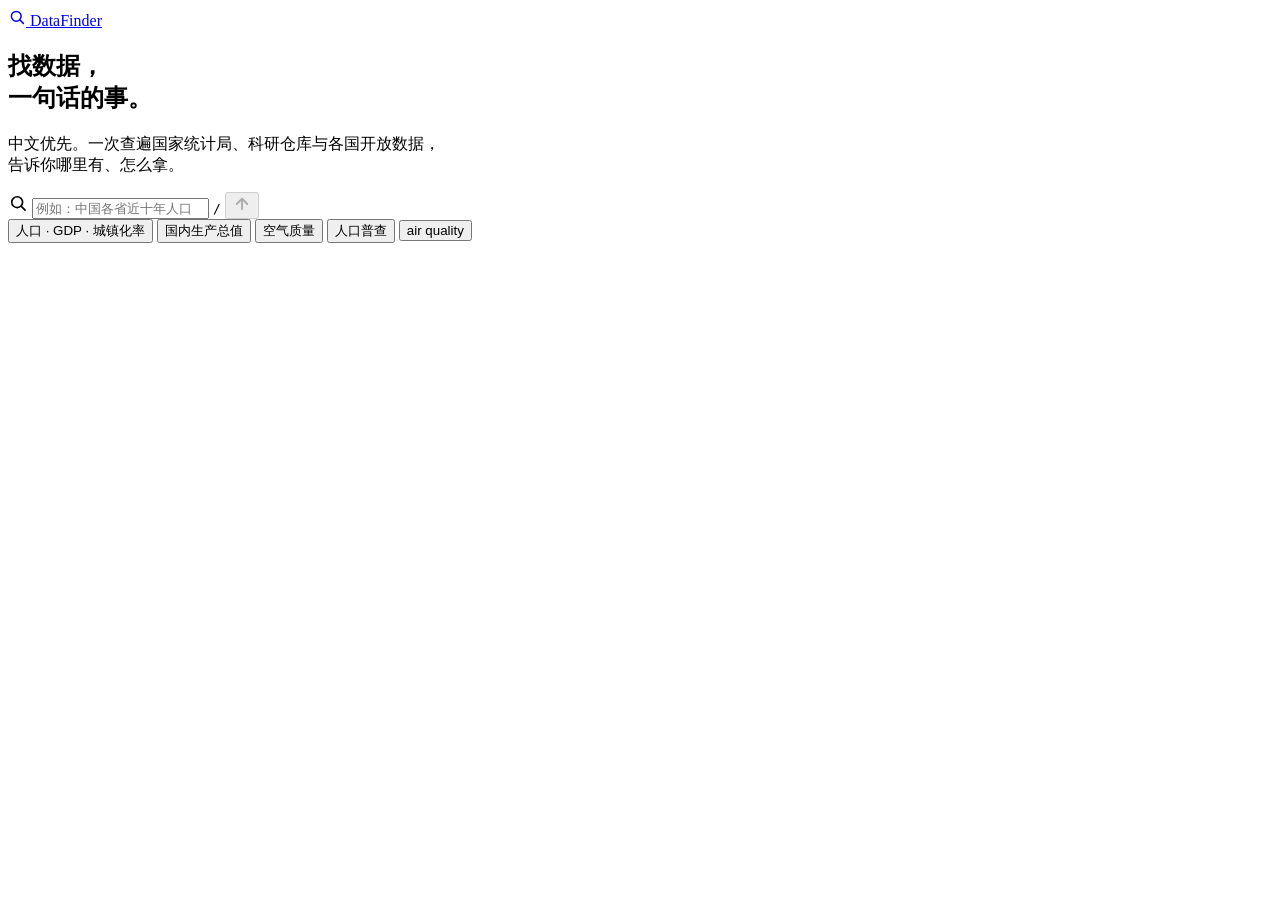
==== src/datafinder/server/static/index.html @ 8aa0a334 "DF-9: 添加本地网页（Apple 风格单页、SSE 逐批结果、详情面板）与 serve 命令 Co-authored-by: Cursor <cursoragent@cursor.com>" ====
<!doctype html>
<html lang="zh-CN">
<head>
  <meta charset="utf-8">
  <meta name="viewport" content="width=device-width, initial-scale=1, viewport-fit=cover">
  <meta name="color-scheme" content="light dark">
  <meta name="theme-color" content="#f5f5f7" media="(prefers-color-scheme: light)">
  <meta name="theme-color" content="#000000" media="(prefers-color-scheme: dark)">
  <title>DataFinder · 找数据，一句话的事</title>
  <link rel="icon" href="data:image/svg+xml,%3Csvg xmlns='http://www.w3.org/2000/svg' viewBox='0 0 32 32'%3E%3Crect width='32' height='32' rx='8' fill='%230071e3'/%3E%3Ccircle cx='14' cy='14' r='6' fill='none' stroke='white' stroke-width='2.4'/%3E%3Cpath d='M19 19l5 5' stroke='white' stroke-width='2.4' stroke-linecap='round'/%3E%3C/svg%3E">
  <link rel="stylesheet" href="/static/app.css">
</head>
<body>
  <header class="nav">
    <div class="nav-inner">
      <a class="brand" href="/" aria-label="DataFinder 首页">
        <svg width="18" height="18" viewBox="0 0 24 24" fill="none" stroke="currentColor" stroke-width="2" stroke-linecap="round" aria-hidden="true"><circle cx="11" cy="11" r="6.5"/><path d="M16 16l4.5 4.5"/></svg>
        DataFinder
      </a>
      <span class="nav-status" id="navStatus" aria-live="polite"></span>
    </div>
    <div class="progress" id="progress" aria-hidden="true"><span></span></div>
  </header>

  <main>
    <section class="hero" id="hero">
      <div class="hero-title">
        <div class="hero-title-inner">
          <h1>找数据，<br>一句话的事。</h1>
          <p class="sub">中文优先。一次查遍国家统计局、科研仓库与各国开放数据，<br class="wide">告诉你哪里有、怎么拿。</p>
        </div>
      </div>

      <form class="search" id="searchForm" role="search" autocomplete="off">
        <svg class="search-icon" width="20" height="20" viewBox="0 0 24 24" fill="none" stroke="currentColor" stroke-width="2" stroke-linecap="round" aria-hidden="true"><circle cx="11" cy="11" r="6.5"/><path d="M16 16l4.5 4.5"/></svg>
        <input id="q" name="q" type="search" maxlength="200" enterkeyhint="search" spellcheck="false"
               placeholder="例如：中国各省近十年人口、GDP、城镇化率" aria-label="搜索数据">
        <kbd class="kbd" aria-hidden="true">/</kbd>
        <button class="go" id="go" type="submit" aria-label="搜索" disabled>
          <svg width="18" height="18" viewBox="0 0 24 24" fill="none" stroke="currentColor" stroke-width="2.4" stroke-linecap="round" stroke-linejoin="round" aria-hidden="true"><path d="M12 19V5M5 12l7-7 7 7"/></svg>
        </button>
      </form>

      <div class="examples" id="examples" aria-label="试试这些">
        <button type="button" class="chip" data-q="中国各省近十年人口 GDP 城镇化率">人口 · GDP · 城镇化率</button>
        <button type="button" class="chip" data-q="国内生产总值">国内生产总值</button>
        <button type="button" class="chip" data-q="空气质量 PM2.5">空气质量</button>
        <button type="button" class="chip" data-q="人口普查">人口普查</button>
        <button type="button" class="chip" data-q="air quality">air quality</button>
      </div>
    </section>

    <section class="results" id="results" hidden>
      <div class="sources" id="sources" aria-live="polite"></div>
      <div class="layout">
        <div class="col-main">
          <div class="section-head">
            <h2>数据集</h2>
            <span class="count" id="count"></span>
          </div>
          <div id="datasets"></div>
        </div>
        <aside class="col-side" aria-label="相关门户">
          <div class="section-head">
            <h2>相关门户</h2>
          </div>
          <div id="portals"></div>
          <p class="note">门户目录来自 Dateno（CC BY 4.0），收录不代表已实时核验，请以原站为准。</p>
        </aside>
      </div>
      <p class="footnote" id="footnote"></p>
    </section>
  </main>

  <div class="scrim" id="scrim" hidden></div>
  <aside class="sheet" id="sheet" role="dialog" aria-modal="true" aria-labelledby="sheetTitle" hidden>
    <button class="sheet-close" id="sheetClose" type="button" aria-label="关闭">
      <svg width="16" height="16" viewBox="0 0 24 24" fill="none" stroke="currentColor" stroke-width="2.4" stroke-linecap="round" aria-hidden="true"><path d="M6 6l12 12M18 6L6 18"/></svg>
    </button>
    <div class="sheet-body" id="sheetBody"></div>
  </aside>

  <div class="toast" id="toast" role="status" aria-live="polite"></div>
  <script src="/static/app.js" defer></script>
</body>
</html>
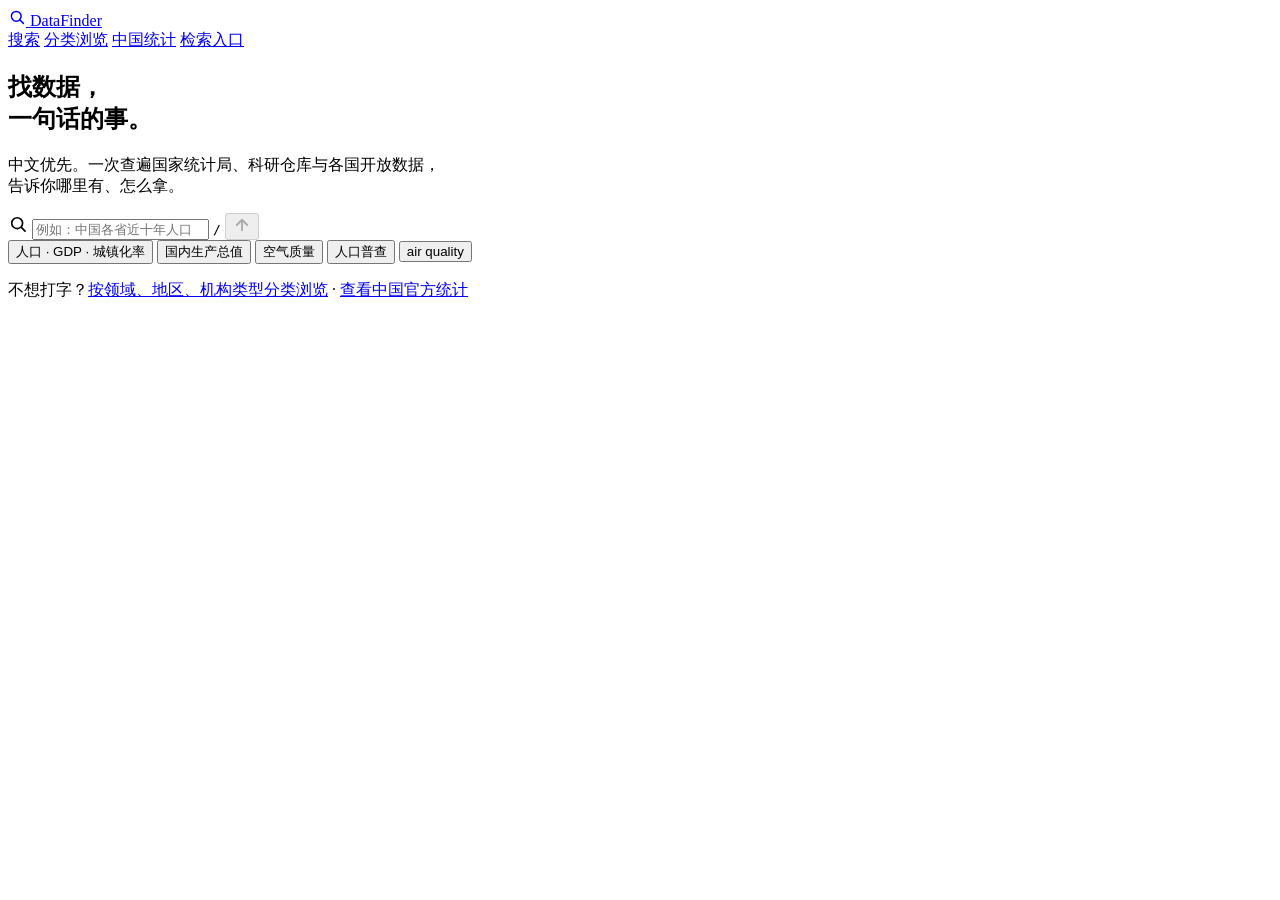
==== commit 2b036299: "DF-16: 网页新增分类浏览、中国统计、检索入口三个页面，前端改为 ES 模块；README 补充用法与国家统计局 MCP 调研 Co-authored-by: Cursor <cursoragen" ====
--- a/src/datafinder/server/static/index.html
+++ b/src/datafinder/server/static/index.html
@@ -10,70 +10,149 @@
   <link rel="icon" href="data:image/svg+xml,%3Csvg xmlns='http://www.w3.org/2000/svg' viewBox='0 0 32 32'%3E%3Crect width='32' height='32' rx='8' fill='%230071e3'/%3E%3Ccircle cx='14' cy='14' r='6' fill='none' stroke='white' stroke-width='2.4'/%3E%3Cpath d='M19 19l5 5' stroke='white' stroke-width='2.4' stroke-linecap='round'/%3E%3C/svg%3E">
   <link rel="stylesheet" href="/static/app.css">
 </head>
-<body>
+<body data-view="search">
   <header class="nav">
     <div class="nav-inner">
-      <a class="brand" href="/" aria-label="DataFinder 首页">
+      <a class="brand" href="/" data-view="search" aria-label="DataFinder 首页">
         <svg width="18" height="18" viewBox="0 0 24 24" fill="none" stroke="currentColor" stroke-width="2" stroke-linecap="round" aria-hidden="true"><circle cx="11" cy="11" r="6.5"/><path d="M16 16l4.5 4.5"/></svg>
         DataFinder
       </a>
+      <nav class="tabs" aria-label="主导航">
+        <a href="/" data-view="search">搜索</a>
+        <a href="/?v=browse" data-view="browse">分类浏览</a>
+        <a href="/?v=china" data-view="china">中国统计</a>
+        <a href="/?v=links" data-view="links">检索入口</a>
+      </nav>
       <span class="nav-status" id="navStatus" aria-live="polite"></span>
     </div>
     <div class="progress" id="progress" aria-hidden="true"><span></span></div>
   </header>
 
   <main>
-    <section class="hero" id="hero">
-      <div class="hero-title">
-        <div class="hero-title-inner">
-          <h1>找数据，<br>一句话的事。</h1>
-          <p class="sub">中文优先。一次查遍国家统计局、科研仓库与各国开放数据，<br class="wide">告诉你哪里有、怎么拿。</p>
+    <!-- ═══════════ 搜索 ═══════════ -->
+    <div class="view" data-view="search">
+      <section class="hero" id="hero">
+        <div class="hero-title">
+          <div class="hero-title-inner">
+            <h1>找数据，<br>一句话的事。</h1>
+            <p class="sub">中文优先。一次查遍国家统计局、科研仓库与各国开放数据，<br class="wide">告诉你哪里有、怎么拿。</p>
+          </div>
         </div>
+
+        <form class="search" id="searchForm" role="search" autocomplete="off">
+          <svg class="search-icon" width="20" height="20" viewBox="0 0 24 24" fill="none" stroke="currentColor" stroke-width="2" stroke-linecap="round" aria-hidden="true"><circle cx="11" cy="11" r="6.5"/><path d="M16 16l4.5 4.5"/></svg>
+          <input id="q" name="q" type="search" maxlength="200" enterkeyhint="search" spellcheck="false"
+                 placeholder="例如：中国各省近十年人口、GDP、城镇化率" aria-label="搜索数据">
+          <kbd class="kbd" aria-hidden="true">/</kbd>
+          <button class="go" id="go" type="submit" aria-label="搜索" disabled>
+            <svg width="18" height="18" viewBox="0 0 24 24" fill="none" stroke="currentColor" stroke-width="2.4" stroke-linecap="round" stroke-linejoin="round" aria-hidden="true"><path d="M12 19V5M5 12l7-7 7 7"/></svg>
+          </button>
+        </form>
+
+        <div class="examples" id="examples" aria-label="试试这些">
+          <button type="button" class="chip" data-q="中国各省近十年人口 GDP 城镇化率">人口 · GDP · 城镇化率</button>
+          <button type="button" class="chip" data-q="国内生产总值">国内生产总值</button>
+          <button type="button" class="chip" data-q="空气质量 PM2.5">空气质量</button>
+          <button type="button" class="chip" data-q="人口普查">人口普查</button>
+          <button type="button" class="chip" data-q="air quality">air quality</button>
+        </div>
+
+        <p class="alt-entry" id="altEntry">不想打字？<a href="/?v=browse" data-view="browse">按领域、地区、机构类型分类浏览</a>
+          · <a href="/?v=china" data-view="china">查看中国官方统计</a></p>
+      </section>
+
+      <section class="results" id="results" hidden>
+        <div class="sources" id="sources" aria-live="polite"></div>
+        <div class="layout">
+          <div class="col-main">
+            <div class="section-head">
+              <h2>数据集</h2>
+              <span class="count" id="count"></span>
+            </div>
+            <div id="datasets"></div>
+          </div>
+          <aside class="col-side" aria-label="相关门户与检索入口">
+            <div class="section-head"><h2>相关门户</h2></div>
+            <div id="portals"></div>
+            <p class="note">门户目录来自 Dateno（CC BY 4.0），收录不代表已实时核验，请以原站为准。</p>
+            <div class="section-head side-gap"><h2>更多检索入口</h2><a class="more" href="/?v=links" data-view="links" id="moreLinks">全部 ›</a></div>
+            <div id="sideLinks"></div>
+          </aside>
+        </div>
+        <p class="footnote" id="footnote"></p>
+      </section>
+    </div>
+
+    <!-- ═══════════ 分类浏览 ═══════════ -->
+    <div class="view page" data-view="browse" hidden>
+      <header class="page-head">
+        <h1 class="page-title">分类浏览</h1>
+        <p class="page-sub">不用输入关键词：按领域、地区、机构类型层层点选，找到有这类数据的网站。</p>
+      </header>
+      <div class="domains" id="domains" aria-label="按领域浏览"></div>
+      <div class="browse-layout">
+        <aside class="filters" id="filters" aria-label="筛选"></aside>
+        <section class="browse-main" aria-label="门户列表">
+          <div class="bar">
+            <div class="bar-left"><strong id="bTotal"></strong><button type="button" class="chip sm filter-toggle" id="filterToggle" aria-expanded="false" aria-controls="filters">筛选</button><span class="active-chips" id="activeChips"></span></div>
+            <label class="sort">排序
+              <select id="bSort"><option value="official">官方优先</option><option value="name">名称</option></select>
+            </label>
+          </div>
+          <div id="bList"></div>
+          <nav class="pager" id="pager" aria-label="分页"></nav>
+          <p class="note browse-note">领域标签由名称、描述与主题自动归类，可能有偏差；"官方"指国际组织、国家级与地方政府发布；"开放程度"以原站为准。</p>
+        </section>
       </div>
+    </div>
 
-      <form class="search" id="searchForm" role="search" autocomplete="off">
+    <!-- ═══════════ 中国统计 ═══════════ -->
+    <div class="view page" data-view="china" hidden>
+      <header class="page-head">
+        <h1 class="page-title">中国统计</h1>
+        <p class="page-sub">国家统计局官方数据库、31 个省级统计局、省市开放平台，一处点选。</p>
+      </header>
+
+      <section class="block">
+        <div class="block-head">
+          <h2>国家统计局数据发布库 <span class="tag-exp">实验性</span></h2>
+          <a class="more" href="https://data.stats.gov.cn/dg/website/page.html" target="_blank" rel="noopener noreferrer">打开官网 ↗</a>
+        </div>
+        <p class="block-note">13 个数据库，按“时间维度（月/季/年）→ 专业分类 → 指标”逐级展开。接口为试运行期、无正式文档，且有访问防护，所以分类按你的点击逐级加载并缓存，不会批量抓取。</p>
+        <div class="db-tabs" id="dbTabs" role="tablist" aria-label="数据库"></div>
+        <div class="tree" id="tree" hidden></div>
+      </section>
+
+      <section class="block">
+        <div class="block-head"><h2>省级统计局</h2><span class="count" id="bureauCount"></span></div>
+        <p class="block-note">官方网站直达。部分网站对自动访问返回拒绝，或从当前网络无法核验，已如实标注。</p>
+        <div class="grid" id="bureaus"></div>
+      </section>
+
+      <section class="block">
+        <div class="block-head"><h2>省市公共数据开放平台</h2></div>
+        <p class="block-note">这些平台的接口基本都需要注册、申请密钥后才能调用，所以这里只做导航并标明获取方式。</p>
+        <div id="platforms"></div>
+      </section>
+    </div>
+
+    <!-- ═══════════ 检索入口 ═══════════ -->
+    <div class="view page" data-view="links" hidden>
+      <header class="page-head">
+        <h1 class="page-title">更多检索入口</h1>
+        <p class="page-sub">在别的数据检索引擎里继续找。输入关键词，每个入口都会带着它跳转。</p>
+      </header>
+      <form class="search compact" id="linksForm" role="search" autocomplete="off">
         <svg class="search-icon" width="20" height="20" viewBox="0 0 24 24" fill="none" stroke="currentColor" stroke-width="2" stroke-linecap="round" aria-hidden="true"><circle cx="11" cy="11" r="6.5"/><path d="M16 16l4.5 4.5"/></svg>
-        <input id="q" name="q" type="search" maxlength="200" enterkeyhint="search" spellcheck="false"
-               placeholder="例如：中国各省近十年人口、GDP、城镇化率" aria-label="搜索数据">
-        <kbd class="kbd" aria-hidden="true">/</kbd>
-        <button class="go" id="go" type="submit" aria-label="搜索" disabled>
-          <svg width="18" height="18" viewBox="0 0 24 24" fill="none" stroke="currentColor" stroke-width="2.4" stroke-linecap="round" stroke-linejoin="round" aria-hidden="true"><path d="M12 19V5M5 12l7-7 7 7"/></svg>
-        </button>
+        <input id="linksQ" type="search" maxlength="200" spellcheck="false" placeholder="输入关键词，例如：人口普查" aria-label="关键词">
       </form>
-
-      <div class="examples" id="examples" aria-label="试试这些">
-        <button type="button" class="chip" data-q="中国各省近十年人口 GDP 城镇化率">人口 · GDP · 城镇化率</button>
-        <button type="button" class="chip" data-q="国内生产总值">国内生产总值</button>
-        <button type="button" class="chip" data-q="空气质量 PM2.5">空气质量</button>
-        <button type="button" class="chip" data-q="人口普查">人口普查</button>
-        <button type="button" class="chip" data-q="air quality">air quality</button>
-      </div>
-    </section>
-
-    <section class="results" id="results" hidden>
-      <div class="sources" id="sources" aria-live="polite"></div>
-      <div class="layout">
-        <div class="col-main">
-          <div class="section-head">
-            <h2>数据集</h2>
-            <span class="count" id="count"></span>
-          </div>
-          <div id="datasets"></div>
-        </div>
-        <aside class="col-side" aria-label="相关门户">
-          <div class="section-head">
-            <h2>相关门户</h2>
-          </div>
-          <div id="portals"></div>
-          <p class="note">门户目录来自 Dateno（CC BY 4.0），收录不代表已实时核验，请以原站为准。</p>
-        </aside>
-      </div>
-      <p class="footnote" id="footnote"></p>
-    </section>
+      <p class="block-note center" id="linksHint"></p>
+      <div id="linksGroups"></div>
+    </div>
   </main>
 
   <div class="scrim" id="scrim" hidden></div>
-  <aside class="sheet" id="sheet" role="dialog" aria-modal="true" aria-labelledby="sheetTitle" hidden>
+  <aside class="sheet" id="sheet" role="dialog" aria-modal="true" aria-label="详情" hidden>
     <button class="sheet-close" id="sheetClose" type="button" aria-label="关闭">
       <svg width="16" height="16" viewBox="0 0 24 24" fill="none" stroke="currentColor" stroke-width="2.4" stroke-linecap="round" aria-hidden="true"><path d="M6 6l12 12M18 6L6 18"/></svg>
     </button>
@@ -81,6 +160,6 @@
   </aside>
 
   <div class="toast" id="toast" role="status" aria-live="polite"></div>
-  <script src="/static/app.js" defer></script>
+  <script type="module" src="/static/js/main.js"></script>
 </body>
 </html>
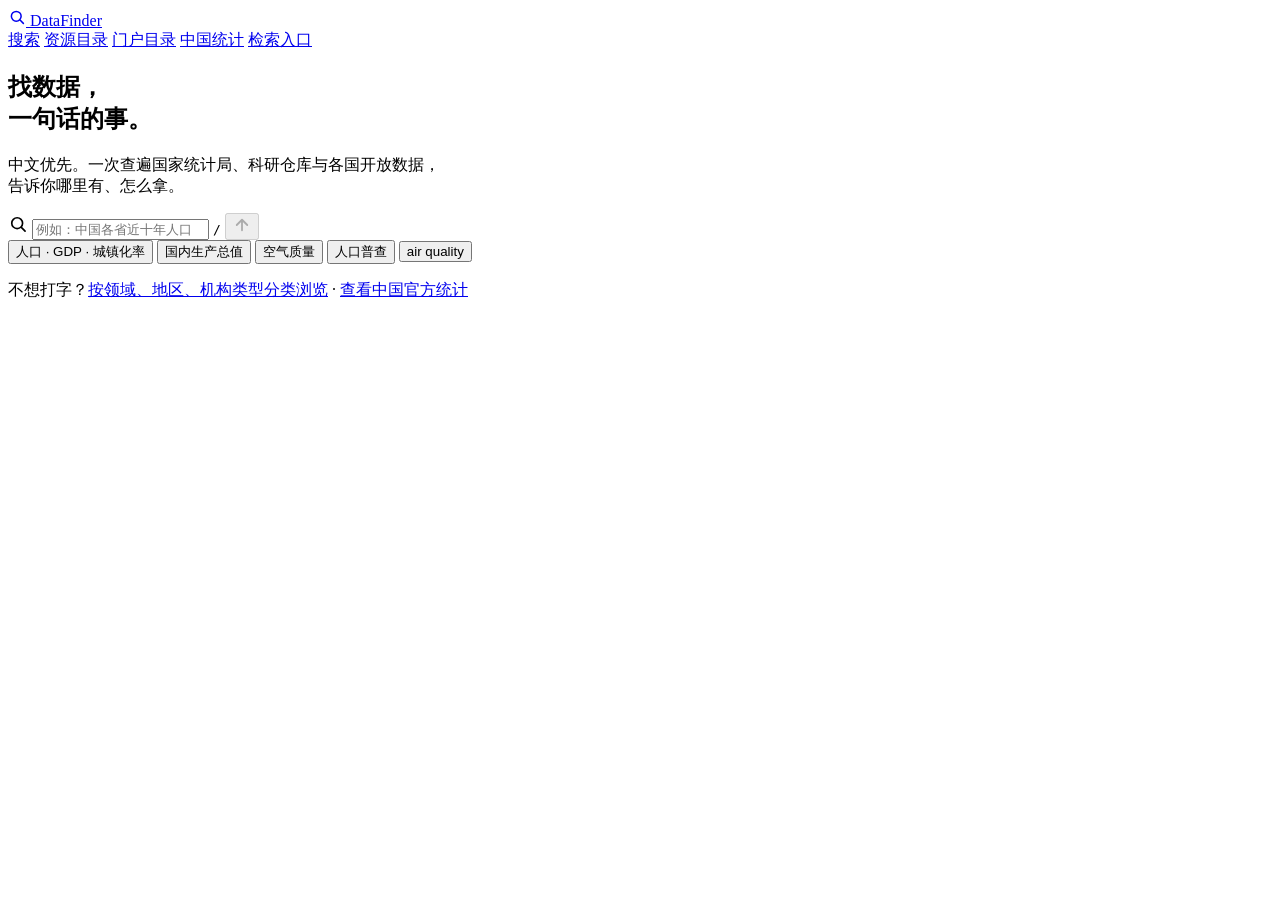
==== commit b385eebc: "DF-30: MCP 收敛为 9 个按能力分层的工具；命令行改为通用的 search/inspect/facets/get/index；网页新增资源目录并把领域接口移入领域包；分面检索验收集；清空架构" ====
--- a/src/datafinder/server/static/index.html
+++ b/src/datafinder/server/static/index.html
@@ -19,7 +19,8 @@
       </a>
       <nav class="tabs" aria-label="主导航">
         <a href="/" data-view="search">搜索</a>
-        <a href="/?v=browse" data-view="browse">分类浏览</a>
+        <a href="/?v=catalog" data-view="catalog">资源目录</a>
+        <a href="/?v=browse" data-view="browse">门户目录</a>
         <a href="/?v=china" data-view="china">中国统计</a>
         <a href="/?v=links" data-view="links">检索入口</a>
       </nav>
@@ -81,6 +82,30 @@
         </div>
         <p class="footnote" id="footnote"></p>
       </section>
+    </div>
+
+    <!-- ═══════════ 资源目录（主题 × 地域 × 资源类型）═══════════ -->
+    <div class="view page" data-view="catalog" hidden>
+      <header class="page-head">
+        <h1 class="page-title">资源目录</h1>
+        <p class="page-sub">指标、数据表、数据集：按主题、地域、资源类型筛选，每条都标明能不能下载。</p>
+      </header>
+      <form class="search compact" id="cForm" role="search" autocomplete="off">
+        <svg class="search-icon" width="20" height="20" viewBox="0 0 24 24" fill="none" stroke="currentColor" stroke-width="2" stroke-linecap="round" aria-hidden="true"><circle cx="11" cy="11" r="7"/><path d="M20 20l-3.5-3.5"/></svg>
+        <input id="cQ" type="search" placeholder="关键词，如：工业增加值、各省人口" maxlength="200" aria-label="关键词">
+      </form>
+      <div class="domains" id="cTopics" aria-label="按主题浏览"></div>
+      <div class="browse-layout">
+        <aside class="filters" id="cFilters" aria-label="筛选"></aside>
+        <section class="browse-main" aria-label="资源列表">
+          <div class="bar">
+            <div class="bar-left"><strong id="cTotal"></strong><button type="button" class="chip sm filter-toggle" id="cFilterToggle" aria-expanded="false" aria-controls="cFilters">筛选</button><span class="active-chips" id="cChips"></span></div>
+          </div>
+          <div id="cList"></div>
+          <nav class="pager" id="cPager" aria-label="分页"></nav>
+          <p class="note browse-note">目录只收录名称、口径与链接，不含数值。“可下载”表示有文件直链，图片类只能看、不能直接分析；“需生成”表示要通过接口取数，请在命令行用 <code>datafinder get</code>（或让 AI 助手通过 MCP）获取。</p>
+        </section>
+      </div>
     </div>
 
     <!-- ═══════════ 分类浏览 ═══════════ -->
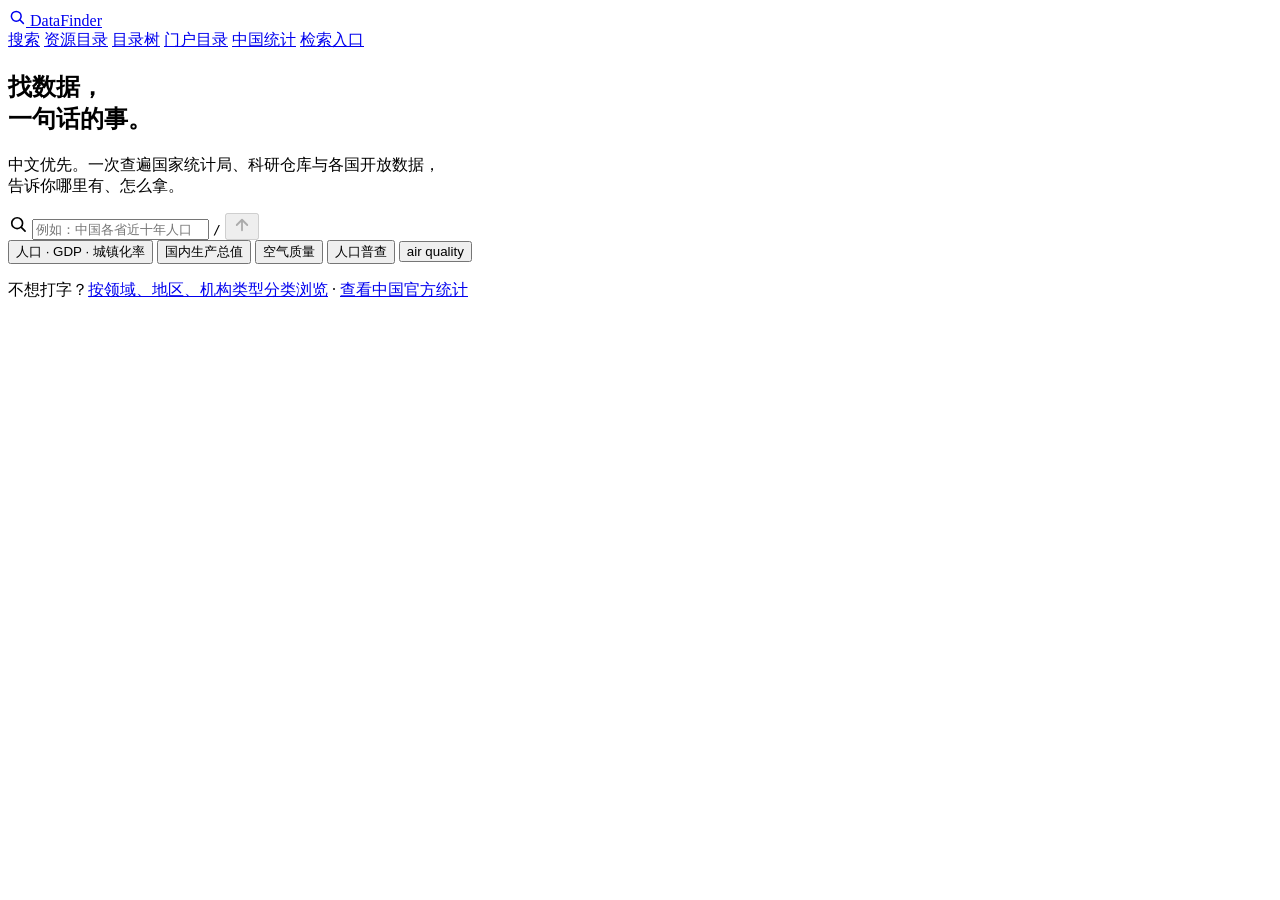
==== commit 579549a9: "DF-48: 目录树——主题/地域/来源三条轴按需展开（无状态、计数同 search total、未归类节点、省以下按需），/api/catalog/tree 与网页「目录树」视图；检索接口增加 do" ====
--- a/src/datafinder/server/static/index.html
+++ b/src/datafinder/server/static/index.html
@@ -20,6 +20,7 @@
       <nav class="tabs" aria-label="主导航">
         <a href="/" data-view="search">搜索</a>
         <a href="/?v=catalog" data-view="catalog">资源目录</a>
+        <a href="/?v=tree" data-view="tree">目录树</a>
         <a href="/?v=browse" data-view="browse">门户目录</a>
         <a href="/?v=china" data-view="china">中国统计</a>
         <a href="/?v=links" data-view="links">检索入口</a>
@@ -100,12 +101,33 @@
         <section class="browse-main" aria-label="资源列表">
           <div class="bar">
             <div class="bar-left"><strong id="cTotal"></strong><button type="button" class="chip sm filter-toggle" id="cFilterToggle" aria-expanded="false" aria-controls="cFilters">筛选</button><span class="active-chips" id="cChips"></span></div>
+            <button type="button" class="chip sm" id="cToTree">在目录树中看</button>
           </div>
           <div id="cList"></div>
           <nav class="pager" id="cPager" aria-label="分页"></nav>
           <p class="note browse-note">目录只收录名称、口径与链接，不含数值。“可下载”表示有文件直链，图片类只能看、不能直接分析；“需生成”表示要通过接口取数，请在命令行用 <code>datafinder get</code>（或让 AI 助手通过 MCP）获取。</p>
         </section>
       </div>
+    </div>
+
+    <!-- ═══════════ 目录树（主题 / 地域 / 来源 三条轴）═══════════ -->
+    <div class="view page" data-view="tree" hidden>
+      <header class="page-head">
+        <h1 class="page-title">目录树</h1>
+        <p class="page-sub">同一批资源的三种看法：按主题、按地域、按来源逐级展开，数字是当前条件下命中的资源数。</p>
+      </header>
+      <form class="search compact" id="tForm" role="search" autocomplete="off">
+        <svg class="search-icon" width="20" height="20" viewBox="0 0 24 24" fill="none" stroke="currentColor" stroke-width="2" stroke-linecap="round" aria-hidden="true"><circle cx="11" cy="11" r="7"/><path d="M20 20l-3.5-3.5"/></svg>
+        <input id="tQ" type="search" placeholder="可选：先用关键词缩小范围，如：工业增加值" maxlength="200" aria-label="关键词">
+      </form>
+      <div class="tree-axes" id="tAxes" role="tablist" aria-label="展开方式"></div>
+      <section class="browse-main" aria-label="目录树">
+        <div class="panel">
+          <nav class="crumbs" id="tCrumbs" aria-label="当前位置"></nav>
+          <div id="tList"></div>
+        </div>
+        <p class="note" id="tNote"></p>
+      </section>
     </div>
 
     <!-- ═══════════ 分类浏览 ═══════════ -->
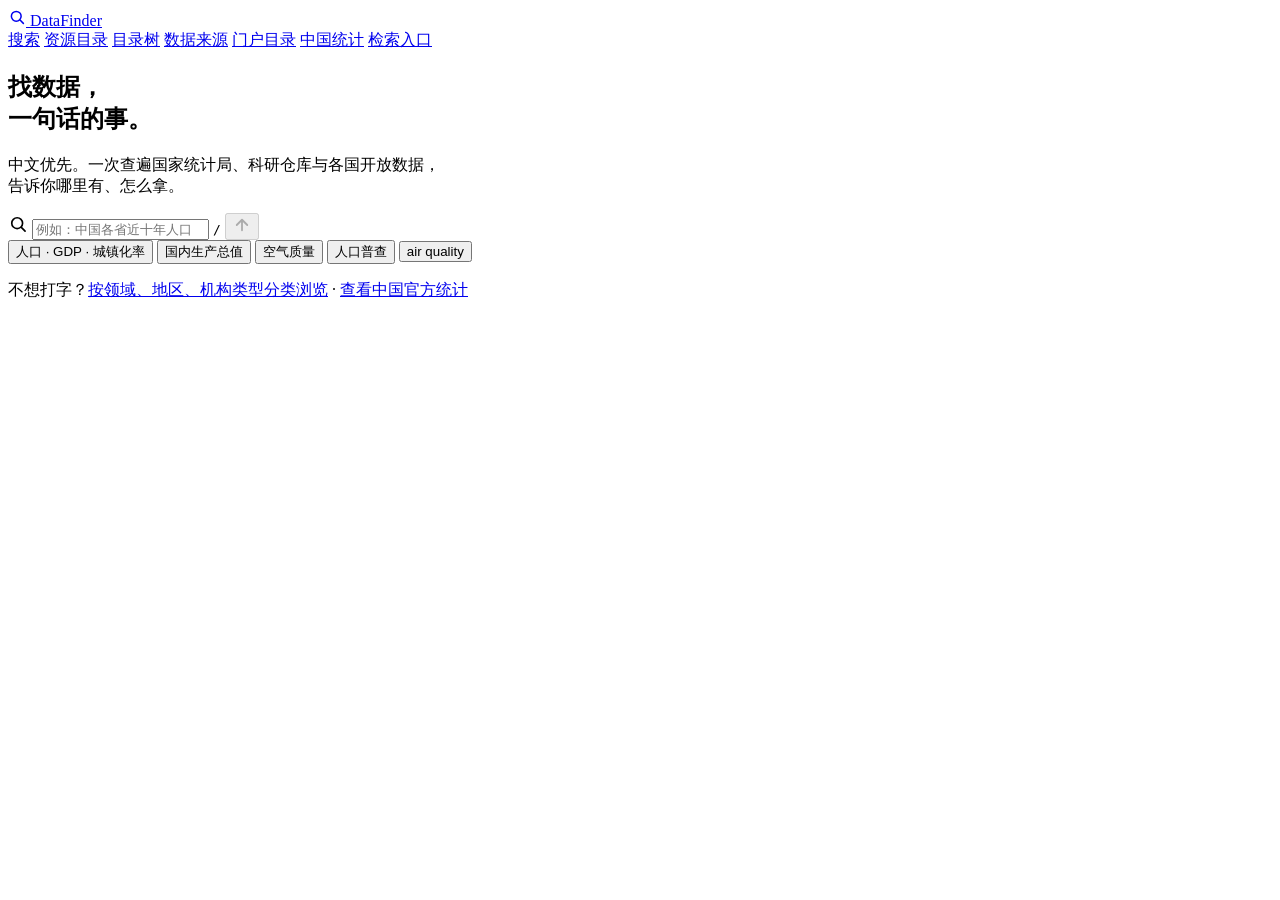
==== commit 2f1d5c28: "DF-49: 数据来源（门户目录）——门户与已索引来源按规范化网址自动关联、人工认定只写例外；接入等级以目录里的实际入口为准；/api/data-sources 与网页「数据来源」；资源详情带来源与门" ====
--- a/src/datafinder/server/static/index.html
+++ b/src/datafinder/server/static/index.html
@@ -21,6 +21,7 @@
         <a href="/" data-view="search">搜索</a>
         <a href="/?v=catalog" data-view="catalog">资源目录</a>
         <a href="/?v=tree" data-view="tree">目录树</a>
+        <a href="/?v=sources" data-view="sources">数据来源</a>
         <a href="/?v=browse" data-view="browse">门户目录</a>
         <a href="/?v=china" data-view="china">中国统计</a>
         <a href="/?v=links" data-view="links">检索入口</a>
@@ -130,6 +131,24 @@
       </section>
     </div>
 
+    <!-- ═══════════ 数据来源（已建立资源索引的来源/门户）═══════════ -->
+    <div class="view page" data-view="sources" hidden>
+      <header class="page-head">
+        <h1 class="page-title">数据来源</h1>
+        <p class="page-sub">DataFinder 已经收进目录的来源：每个来源接入到什么程度、有多少已索引资源。想看全部网站入口，请到 <a href="/?v=browse" data-view="browse">门户目录</a>。</p>
+      </header>
+      <form class="search compact" id="sForm" role="search" autocomplete="off">
+        <svg class="search-icon" width="20" height="20" viewBox="0 0 24 24" fill="none" stroke="currentColor" stroke-width="2" stroke-linecap="round" aria-hidden="true"><circle cx="11" cy="11" r="7"/><path d="M20 20l-3.5-3.5"/></svg>
+        <input id="sQ" type="search" placeholder="按名称或网址筛选，如：统计局" maxlength="200" aria-label="名称或网址">
+      </form>
+      <div class="tree-axes" id="sLevels" role="group" aria-label="接入等级"></div>
+      <section class="browse-main" aria-label="来源列表">
+        <div class="bar"><div class="bar-left"><strong id="sTotal"></strong></div></div>
+        <div id="sList"></div>
+        <nav class="pager" id="sPager" aria-label="分页"></nav>
+      </section>
+    </div>
+
     <!-- ═══════════ 分类浏览 ═══════════ -->
     <div class="view page" data-view="browse" hidden>
       <header class="page-head">
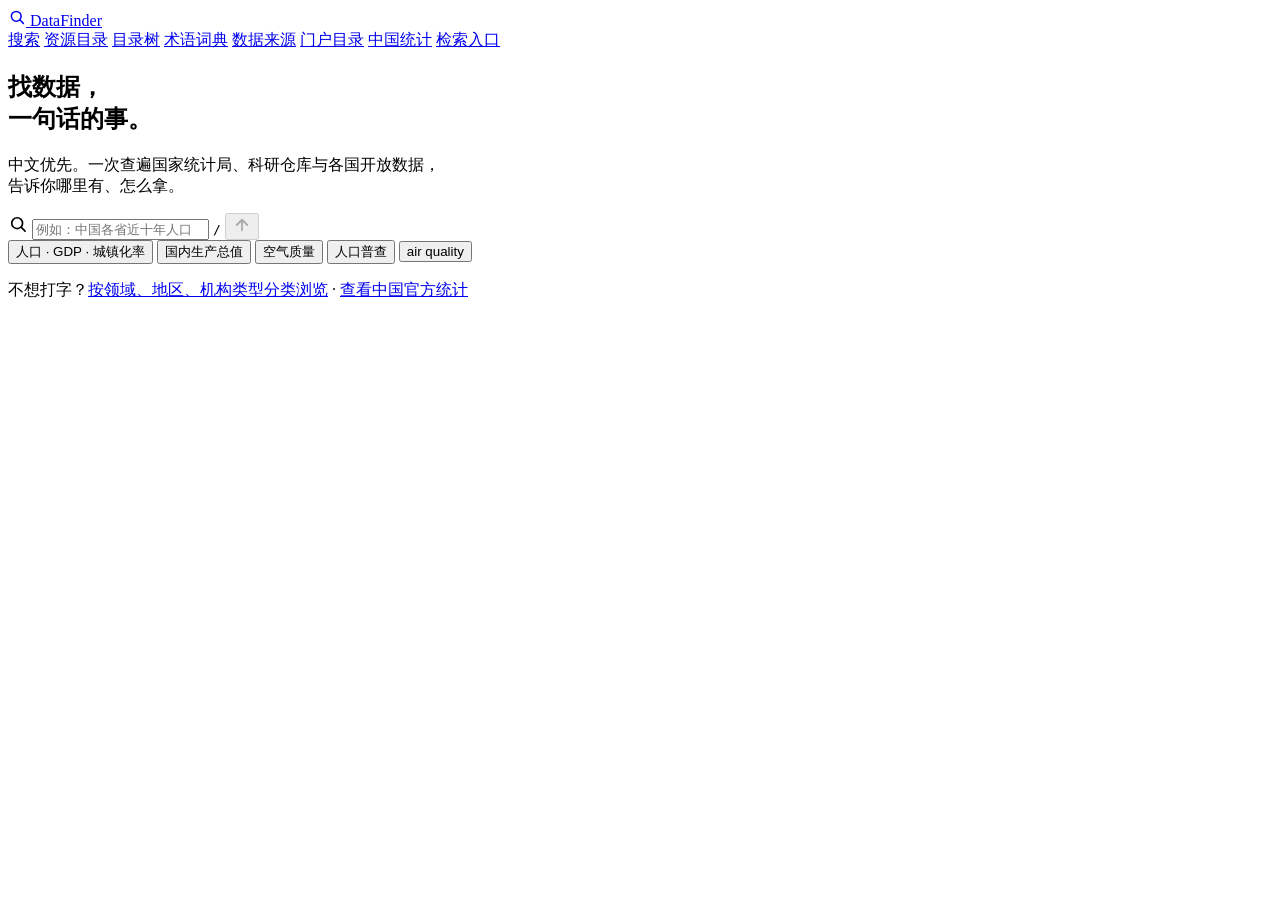
==== commit e291fc46: "DF-50: 术语词典——国家统计局指标解释页抽取的 402 条官方原文（含出处）、人工补充关系、官方缩写回流检索；/api/glossary 与网页「术语词典」；plan、inspect 带术语口径" ====
--- a/src/datafinder/server/static/index.html
+++ b/src/datafinder/server/static/index.html
@@ -21,6 +21,7 @@
         <a href="/" data-view="search">搜索</a>
         <a href="/?v=catalog" data-view="catalog">资源目录</a>
         <a href="/?v=tree" data-view="tree">目录树</a>
+        <a href="/?v=glossary" data-view="glossary">术语词典</a>
         <a href="/?v=sources" data-view="sources">数据来源</a>
         <a href="/?v=browse" data-view="browse">门户目录</a>
         <a href="/?v=china" data-view="china">中国统计</a>
@@ -131,6 +132,24 @@
       </section>
     </div>
 
+    <!-- ═══════════ 术语词典 ═══════════ -->
+    <div class="view page" data-view="glossary" hidden>
+      <header class="page-head">
+        <h1 class="page-title">术语词典</h1>
+        <p class="page-sub">统计指标到底是什么意思：国家统计局指标解释的官方原文，注明出处，并提示容易混淆的概念。</p>
+      </header>
+      <form class="search compact" id="gForm" role="search" autocomplete="off">
+        <svg class="search-icon" width="20" height="20" viewBox="0 0 24 24" fill="none" stroke="currentColor" stroke-width="2" stroke-linecap="round" aria-hidden="true"><circle cx="11" cy="11" r="7"/><path d="M20 20l-3.5-3.5"/></svg>
+        <input id="gQ" type="search" placeholder="术语或缩写，如：国内生产总值、GDP、抚养比" maxlength="200" aria-label="术语">
+      </form>
+      <div class="tree-axes" id="gTopics" role="group" aria-label="按主题"></div>
+      <section class="browse-main" aria-label="术语列表">
+        <div class="bar"><div class="bar-left"><strong id="gTotal"></strong></div></div>
+        <div id="gList"></div>
+        <nav class="pager" id="gPager" aria-label="分页"></nav>
+      </section>
+    </div>
+
     <!-- ═══════════ 数据来源（已建立资源索引的来源/门户）═══════════ -->
     <div class="view page" data-view="sources" hidden>
       <header class="page-head">
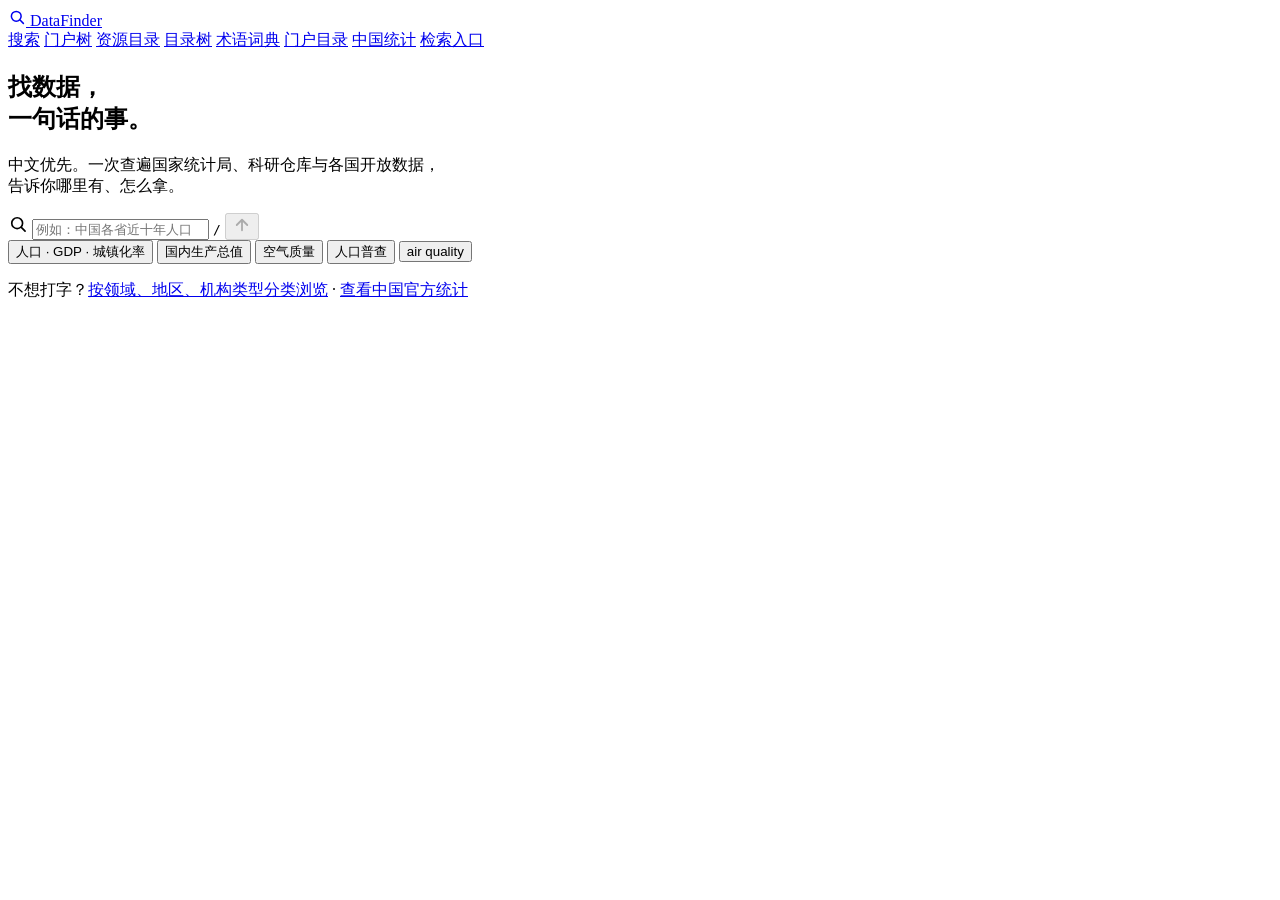
==== commit 3f491999: "DF-59: 门户树——全部门户按 国家 → 地区 → 机构类型 → 门户 逐层展开，已接入的继续展开到来源与资源；/api/portal-tree 与网页「门户树」；补多机协作与发布流程 Co-au" ====
--- a/src/datafinder/server/static/index.html
+++ b/src/datafinder/server/static/index.html
@@ -19,10 +19,10 @@
       </a>
       <nav class="tabs" aria-label="主导航">
         <a href="/" data-view="search">搜索</a>
+        <a href="/?v=ptree" data-view="ptree">门户树</a>
         <a href="/?v=catalog" data-view="catalog">资源目录</a>
         <a href="/?v=tree" data-view="tree">目录树</a>
         <a href="/?v=glossary" data-view="glossary">术语词典</a>
-        <a href="/?v=sources" data-view="sources">数据来源</a>
         <a href="/?v=browse" data-view="browse">门户目录</a>
         <a href="/?v=china" data-view="china">中国统计</a>
         <a href="/?v=links" data-view="links">检索入口</a>
@@ -132,6 +132,25 @@
       </section>
     </div>
 
+    <!-- ═══════════ 门户树（国家 → 地区 → 机构类型 → 门户 → 来源 → 资源）═══════════ -->
+    <div class="view page" data-view="ptree" hidden>
+      <header class="page-head">
+        <h1 class="page-title">门户树</h1>
+        <p class="page-sub">全部数据门户按 国家 → 地区 → 机构类型 逐层展开；已接入的门户可以继续点开，一直到来源里的具体资源。</p>
+      </header>
+      <form class="search compact" id="ptForm" role="search" autocomplete="off">
+        <svg class="search-icon" width="20" height="20" viewBox="0 0 24 24" fill="none" stroke="currentColor" stroke-width="2" stroke-linecap="round" aria-hidden="true"><circle cx="11" cy="11" r="7"/><path d="M20 20l-3.5-3.5"/></svg>
+        <input id="ptQ" type="search" placeholder="按名称找门户并在树中定位，如：统计局、data.gov、开放数据" maxlength="200" aria-label="门户名称">
+      </form>
+      <div class="pt-toolbar"><div class="tree-axes" id="ptChips" role="group" aria-label="范围"></div><button type="button" class="chip sm" id="ptCollapse">全部收起</button></div>
+      <div class="panel pt-results" id="ptResults" hidden></div>
+      <section class="browse-main" aria-label="门户树">
+        <div class="panel pt-panel" id="ptTree"></div>
+        <p class="note" id="ptNote"></p>
+        <p class="note">想按列表看已接入的来源：<a href="/?v=sources" data-view="sources">数据来源</a>；按机构类型和领域筛选全部门户：<a href="/?v=browse" data-view="browse">门户目录</a>。</p>
+      </section>
+    </div>
+
     <!-- ═══════════ 术语词典 ═══════════ -->
     <div class="view page" data-view="glossary" hidden>
       <header class="page-head">
